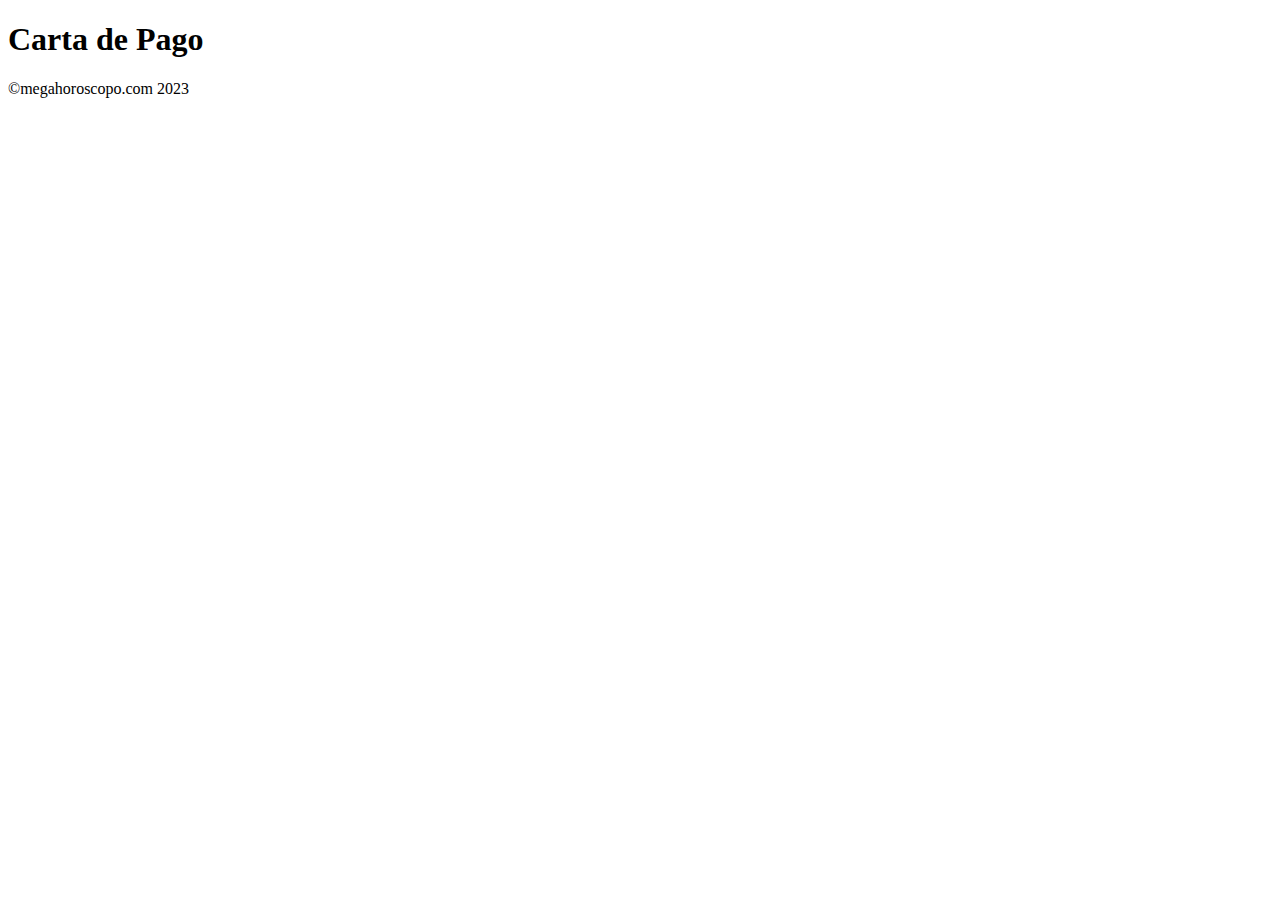
==== src/main/resources/templates/payment.html @ 58020148 "feat: change redirect page name to payment" ====
<!DOCTYPE html>
<html xmlns:th="http://www.thymeleaf.org">
	<head>
		<meta name="viewport" content="width=device-width, initial-scale=1.0">
		<meta charset="utf-8">
		<meta name="keywords" content="horoscopo, horoscope, megahoroscopo, mega, mega-horoscopo, astro, futuro, capricornio, geminis, aries, tauro, sagitario, virgo, acuario, cancer, leo, libra, escorpio, piscis">
		<meta name="author" content="esanchez">
	
		<link rel="stylesheet" th:href="@{/css/common-styles.css}">
		
		<title>Carta de Pago</title>
	</head>
	<body>
		<header class="main-header">
			<h1>Carta de Pago</h1>
		</header>
		<footer>
			<p>&copy;megahoroscopo.com 2023</p>
		</footer>
	</body>
</html>
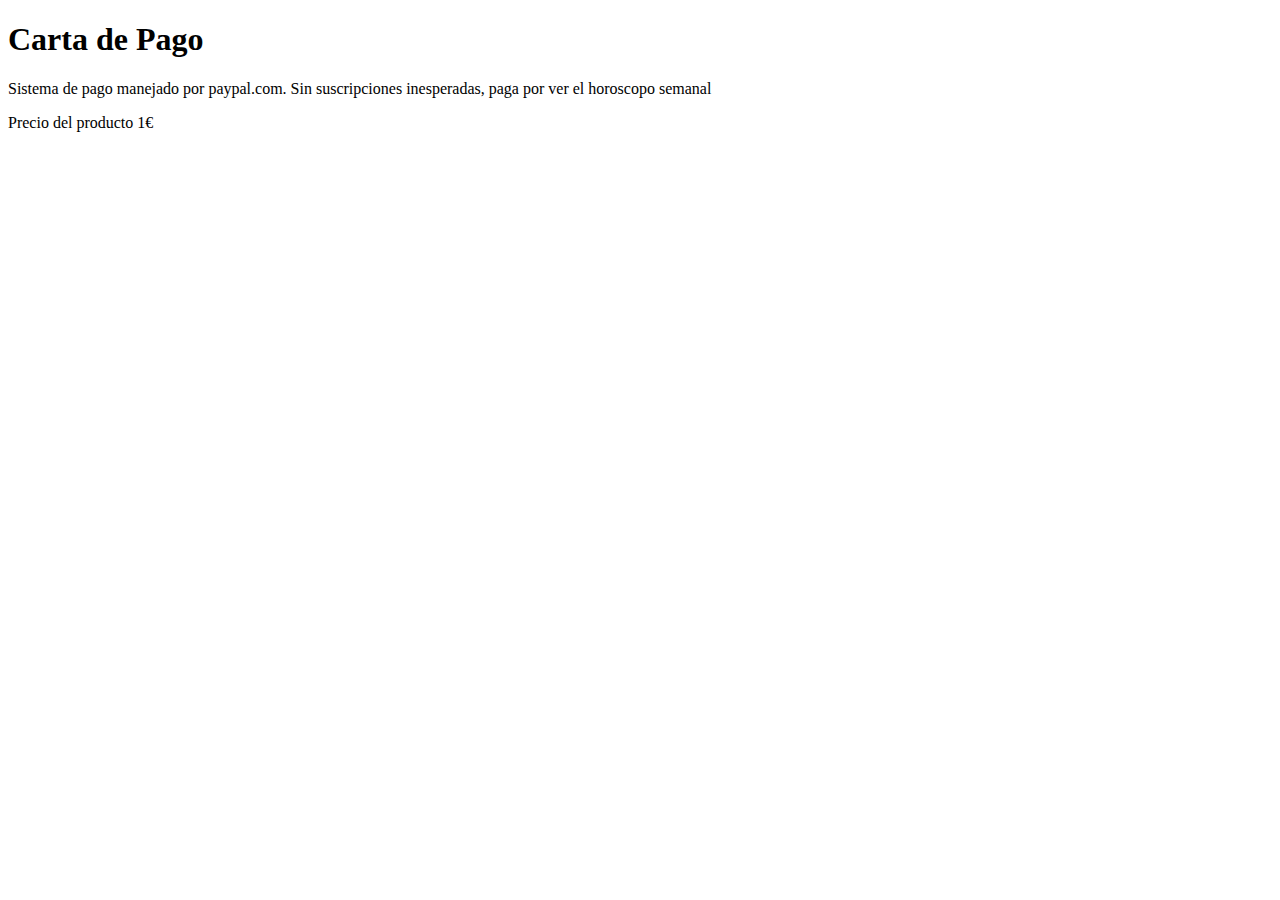
==== commit ed702cc2: "feat: show paypal buttons in payment page" ====
--- a/src/main/resources/templates/payment.html
+++ b/src/main/resources/templates/payment.html
@@ -1,21 +1,73 @@
 <!DOCTYPE html>
 <html xmlns:th="http://www.thymeleaf.org">
-	<head>
-		<meta name="viewport" content="width=device-width, initial-scale=1.0">
-		<meta charset="utf-8">
-		<meta name="keywords" content="horoscopo, horoscope, megahoroscopo, mega, mega-horoscopo, astro, futuro, capricornio, geminis, aries, tauro, sagitario, virgo, acuario, cancer, leo, libra, escorpio, piscis">
-		<meta name="author" content="esanchez">
+  <head>
+    <meta name="viewport" content="width=device-width, initial-scale=1.0">
+	<meta charset="utf-8">
+	<meta name="keywords" content="horoscopo, horoscope, megahoroscopo, mega, mega-horoscopo, astro, futuro, capricornio, geminis, aries, tauro, sagitario, virgo, acuario, cancer, leo, libra, escorpio, piscis">
+	<meta name="author" content="esanchez">
 	
-		<link rel="stylesheet" th:href="@{/css/common-styles.css}">
-		
-		<title>Carta de Pago</title>
-	</head>
-	<body>
-		<header class="main-header">
-			<h1>Carta de Pago</h1>
-		</header>
-		<footer>
-			<p>&copy;megahoroscopo.com 2023</p>
-		</footer>
-	</body>
-</html>+	<link rel="stylesheet" th:href="@{/css/common-styles.css}">
+  </head>
+  <body>
+    <!-- Replace "test" with your own sandbox Business account app client ID -->
+    <script src="https://www.paypal.com/sdk/js?client-id=AdD6u6XRnH9JeiFrXnn1UAEcGfOf7uHaLPadYIEtRrch1Ug9kCWcRSVsiX3u80kY0sfhUHV7xWyp-6jh&currency=USD"></script>
+    
+    <header class="main-header">
+		<h1>Carta de Pago</h1>
+		<p>Sistema de pago manejado por paypal.com. Sin suscripciones inesperadas, paga por ver el horoscopo semanal</p>
+	</header>
+	<section>
+		<p>Precio del producto 1&euro;</p>
+	</section>
+    <!-- Set up a container element for the button -->
+    <div id="paypal-button-container"></div>
+    <script>
+      paypal.Buttons({
+        // Order is created on the server and the order id is returned
+        createOrder() {
+          return fetch("/my-server/create-paypal-order", {
+            method: "POST",
+            headers: {
+              "Content-Type": "application/json",
+            },
+            // use the "body" param to optionally pass additional order information
+            // like product skus and quantities
+            body: JSON.stringify({
+              cart: [
+                {
+                  sku: "YOUR_PRODUCT_STOCK_KEEPING_UNIT",
+                  quantity: "YOUR_PRODUCT_QUANTITY",
+                },
+              ],
+            }),
+          })
+          .then((response) => response.json())
+          .then((order) => order.id);
+        },
+        // Finalize the transaction on the server after payer approval
+        onApprove(data) {
+          return fetch("/my-server/capture-paypal-order", {
+            method: "POST",
+            headers: {
+              "Content-Type": "application/json",
+            },
+            body: JSON.stringify({
+              orderID: data.orderID
+            })
+          })
+          .then((response) => response.json())
+          .then((orderData) => {
+            // Successful capture! For dev/demo purposes:
+            console.log('Capture result', orderData, JSON.stringify(orderData, null, 2));
+            const transaction = orderData.purchase_units[0].payments.captures[0];
+            alert(`Transaction ${transaction.status}: ${transaction.id}\n\nSee console for all available details`);
+            // When ready to go live, remove the alert and show a success message within this page. For example:
+            // const element = document.getElementById('paypal-button-container');
+            // element.innerHTML = '<h3>Thank you for your payment!</h3>';
+            // Or go to another URL:  window.location.href = 'thank_you.html';
+          });
+        }
+      }).render('#paypal-button-container');
+    </script>
+  </body>
+</html>
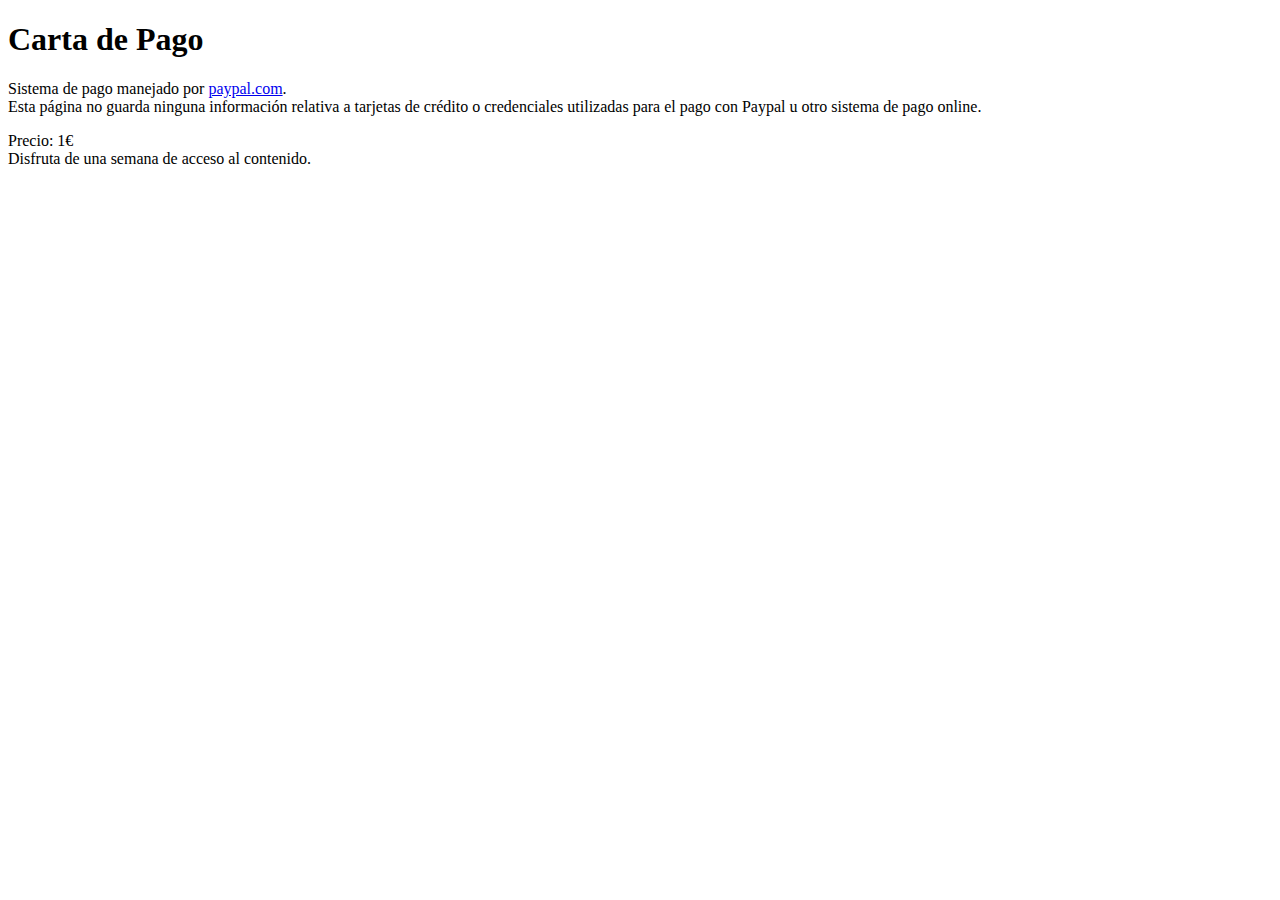
==== commit 8e6580f8: "feat: change text of payment page" ====
--- a/src/main/resources/templates/payment.html
+++ b/src/main/resources/templates/payment.html
@@ -10,14 +10,20 @@
   </head>
   <body>
     <!-- Replace "test" with your own sandbox Business account app client ID -->
-    <script src="https://www.paypal.com/sdk/js?client-id=AdD6u6XRnH9JeiFrXnn1UAEcGfOf7uHaLPadYIEtRrch1Ug9kCWcRSVsiX3u80kY0sfhUHV7xWyp-6jh&currency=USD"></script>
+    <script src="https://www.paypal.com/sdk/js?client-id=AdD6u6XRnH9JeiFrXnn1UAEcGfOf7uHaLPadYIEtRrch1Ug9kCWcRSVsiX3u80kY0sfhUHV7xWyp-6jh&currency=EUR"></script>
     
     <header class="main-header">
 		<h1>Carta de Pago</h1>
-		<p>Sistema de pago manejado por paypal.com. Sin suscripciones inesperadas, paga por ver el horoscopo semanal</p>
+		<p>
+		Sistema de pago manejado por <a href="http://paypal.com">paypal.com</a>.<br>
+		Esta página no guarda ninguna informaci&oacute;n relativa a tarjetas de cr&eacute;dito o credenciales utilizadas para el pago con Paypal u otro sistema de pago online. 
+		</p>
 	</header>
 	<section>
-		<p>Precio del producto 1&euro;</p>
+		<p>
+		Precio: 1&euro;<br>
+		Disfruta de una semana de acceso al contenido.
+		</p>
 	</section>
     <!-- Set up a container element for the button -->
     <div id="paypal-button-container"></div>
@@ -25,7 +31,7 @@
       paypal.Buttons({
         // Order is created on the server and the order id is returned
         createOrder() {
-          return fetch("/my-server/create-paypal-order", {
+          return fetch("/api/v1/paypal/order/create", {
             method: "POST",
             headers: {
               "Content-Type": "application/json",
@@ -35,8 +41,7 @@
             body: JSON.stringify({
               cart: [
                 {
-                  sku: "YOUR_PRODUCT_STOCK_KEEPING_UNIT",
-                  quantity: "YOUR_PRODUCT_QUANTITY",
+                  quantity: "1",
                 },
               ],
             }),
@@ -46,25 +51,28 @@
         },
         // Finalize the transaction on the server after payer approval
         onApprove(data) {
-          return fetch("/my-server/capture-paypal-order", {
+          const currentURL = window.location.href;
+          const urlParts = currentURL.split('/');
+          const currentSign = urlParts[urlParts.length - 1];
+          
+          return fetch("/api/v1/paypal/order/capture", {
             method: "POST",
             headers: {
               "Content-Type": "application/json",
             },
             body: JSON.stringify({
-              orderID: data.orderID
+              orderID: data.orderID,
+              sign: currentSign
             })
           })
           .then((response) => response.json())
           .then((orderData) => {
-            // Successful capture! For dev/demo purposes:
-            console.log('Capture result', orderData, JSON.stringify(orderData, null, 2));
-            const transaction = orderData.purchase_units[0].payments.captures[0];
-            alert(`Transaction ${transaction.status}: ${transaction.id}\n\nSee console for all available details`);
-            // When ready to go live, remove the alert and show a success message within this page. For example:
-            // const element = document.getElementById('paypal-button-container');
-            // element.innerHTML = '<h3>Thank you for your payment!</h3>';
-            // Or go to another URL:  window.location.href = 'thank_you.html';
+				// Successful payment:
+            	const currentURL = window.location.href;
+				const urlParts = currentURL.split('/');
+				const currentSign = urlParts[urlParts.length - 1];
+				
+				window.location.href = `/sign/${currentSign}`;
           });
         }
       }).render('#paypal-button-container');
